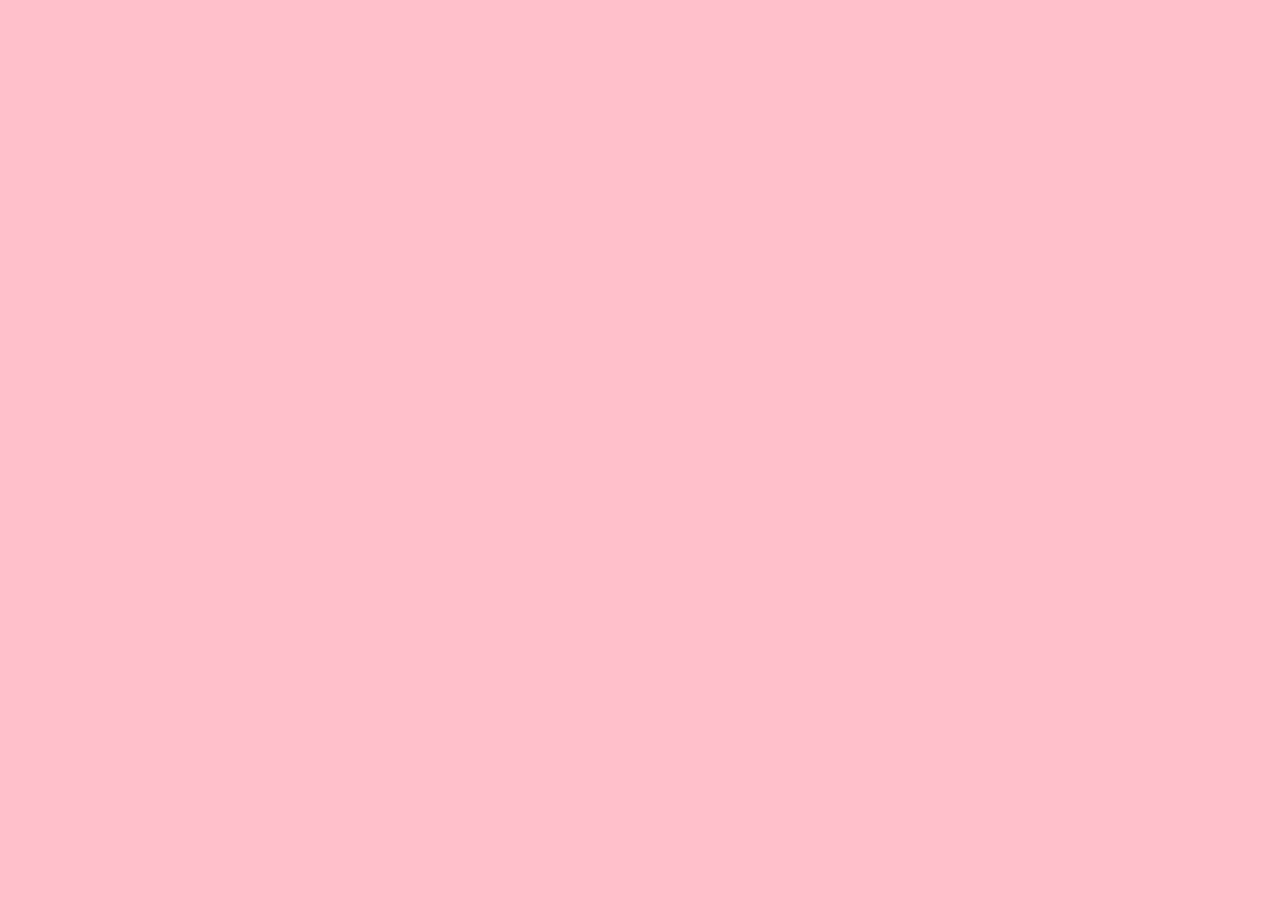
==== index.html @ dca43088 "initial commit" ====
<!doctype html>
<html lang="en">
<head>
    <meta charset="UTF-8">
    <meta name="viewport"
          content="width=device-width, user-scalable=no, initial-scale=1.0, maximum-scale=1.0, minimum-scale=1.0">
    <meta http-equiv="X-UA-Compatible" content="ie=edge">
    <link rel="stylesheet" href="css/normalize.css">
    <link rel="stylesheet" href="css/styles.css">
    <title>Sample web-site with css</title>
</head>
<body>
    <div class="grid"></div>
</body>
</html>
---- css/styles.css ----
body {
    background: pink;
}
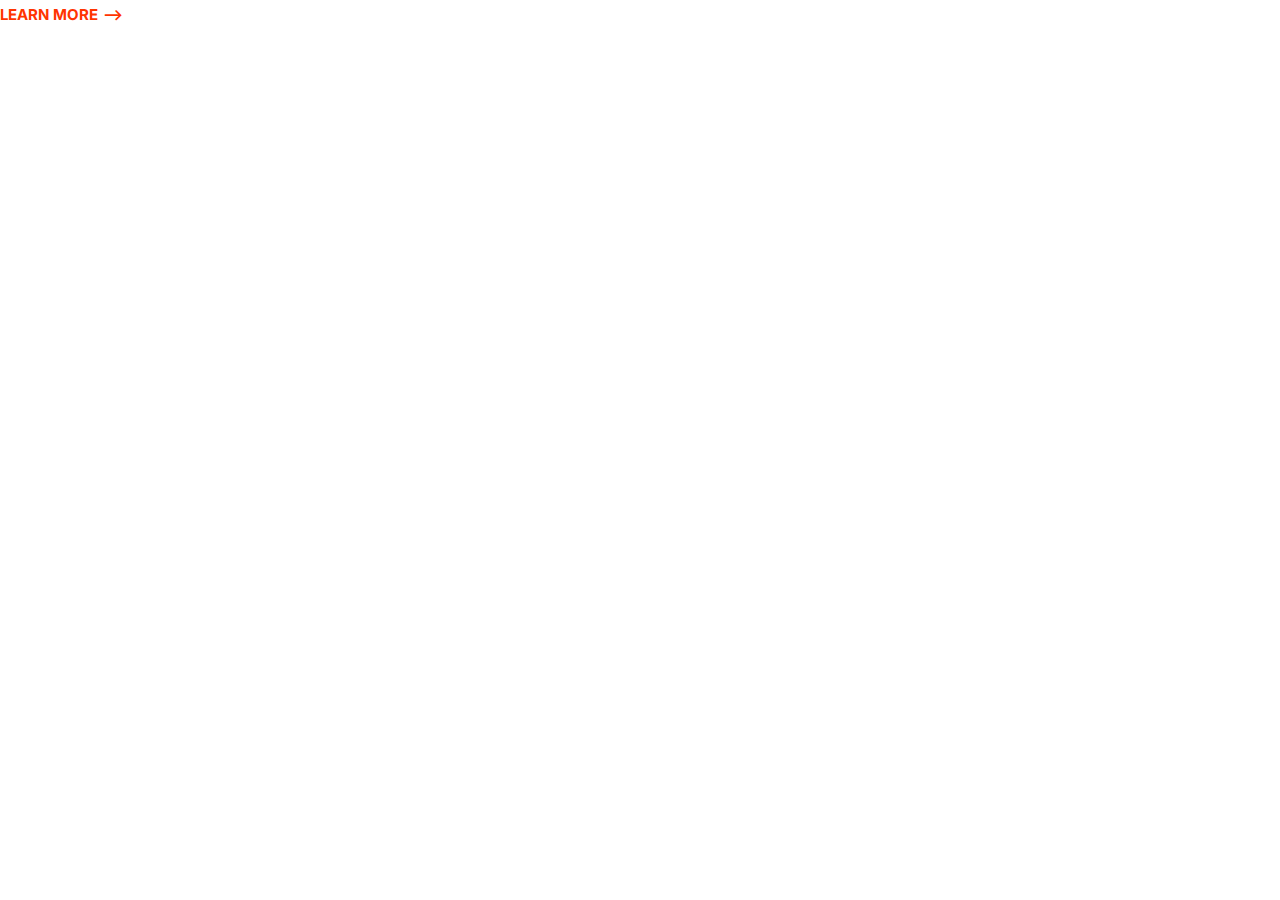
==== commit 138f9446: "create arrow-link component" ====
--- a/index.html
+++ b/index.html
@@ -2,14 +2,16 @@
 <html lang="en">
 <head>
     <meta charset="UTF-8">
-    <meta name="viewport"
-          content="width=device-width, user-scalable=no, initial-scale=1.0, maximum-scale=1.0, minimum-scale=1.0">
-    <meta http-equiv="X-UA-Compatible" content="ie=edge">
-    <link rel="stylesheet" href="css/normalize.css">
-    <link rel="stylesheet" href="css/styles.css">
+    <meta content="width=device-width, user-scalable=no, initial-scale=1.0, maximum-scale=1.0, minimum-scale=1.0"
+          name="viewport">
+    <meta content="ie=edge" http-equiv="X-UA-Compatible">
+    <link href="https://fonts.gstatic.com" rel="preconnect">
+    <link href="https://fonts.googleapis.com/css2?family=Inter:wght@400;700&display=swap" rel="stylesheet">
+    <link href="css/normalize.css" rel="stylesheet">
+    <link href="css/styles.css" rel="stylesheet">
     <title>Sample web-site with css</title>
 </head>
 <body>
-    <div class="grid"></div>
+<a href="#" class="link-arrow">Learn more</a>
 </body>
-</html>+</html>
--- a/css/styles.css
+++ b/css/styles.css
@@ -1,3 +1,83 @@
+:root {
+    --color-primary: #2584ff;
+    --color-secondary: #00d9ff;
+    --color-accent: #ff3400;
+    --color-heading: #1b0760;
+    --color-body: #918ca4;
+}
+/*  Typography */
 body {
-    background: pink;
+    font-family: Inter, Arial, Helvetica, sans-serif;
+    color: var(--color-body);
+    font-size: 1.5rem;
+    line-height: 1.5;
 }
+
+h1, h2, h3 {
+    color: var(--color-heading);
+    margin-bottom: 0.625rem;
+}
+
+h1 {
+    font-size: 4.375rem;
+}
+
+h2 {
+    font-size: 2.5rem;
+}
+
+
+h3 {
+    font-size: 1.875rem;
+}
+
+p {
+    margin-top: 0;
+}
+
+@media screen and (min-width: 1024px) {
+    body {
+        font-size: 1.125rem;
+    }
+
+    h1 {
+        font-size: 5rem;
+    }
+
+    h2 {
+        font-size: 2.5rem;
+    }
+
+    h3 {
+        font-size: 1.5rem;
+    }
+}
+
+/* Links */
+
+a {
+    text-decoration: none;
+}
+
+.link-arrow {
+    color: var(--color-accent);
+    text-transform: uppercase;
+    font-size: 1.25rem;
+    font-weight: bold;
+}
+
+.link-arrow::after {
+    content: '-->';
+    margin-left: 5px;
+    transition: margin 0.5s;
+}
+
+.link-arrow:hover::after {
+    margin-left: 10px;
+}
+
+@media screen and (min-width: 1024px) {
+    .link-arrow {
+        font-size: 0.938rem;
+    }
+}
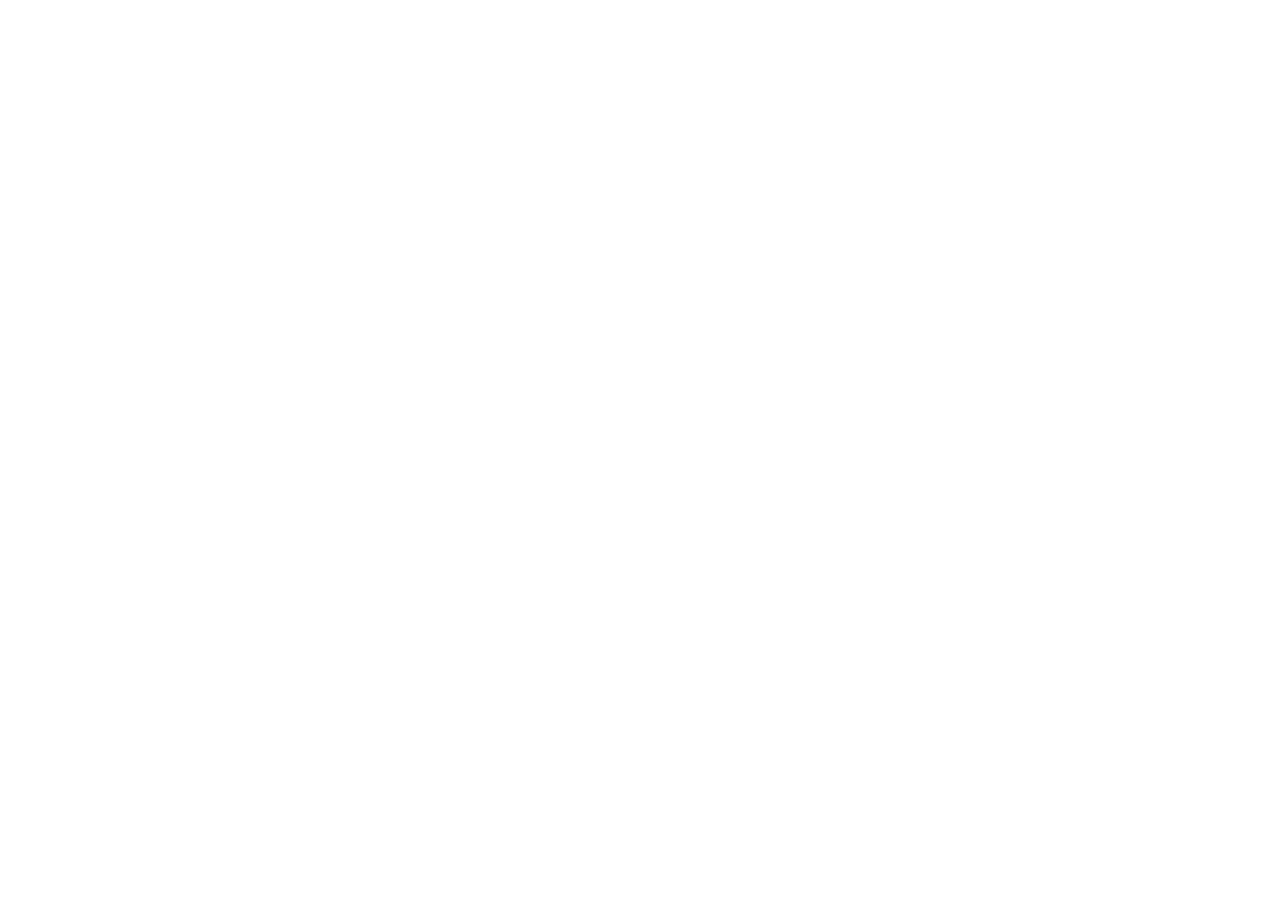
==== commit 939e463d: "create badges components" ====
--- a/index.html
+++ b/index.html
@@ -6,12 +6,12 @@
           name="viewport">
     <meta content="ie=edge" http-equiv="X-UA-Compatible">
     <link href="https://fonts.gstatic.com" rel="preconnect">
-    <link href="https://fonts.googleapis.com/css2?family=Inter:wght@400;700&display=swap" rel="stylesheet">
+    <link href="https://fonts.googleapis.com/css2?family=Inter:wght@400;600;700&display=swap" rel="stylesheet">
     <link href="css/normalize.css" rel="stylesheet">
     <link href="css/styles.css" rel="stylesheet">
     <title>Sample web-site with css</title>
 </head>
 <body>
-<a href="#" class="link-arrow">Learn more</a>
+
 </body>
 </html>
--- a/css/styles.css
+++ b/css/styles.css
@@ -5,6 +5,7 @@
     --color-heading: #1b0760;
     --color-body: #918ca4;
 }
+
 /*  Typography */
 body {
     font-family: Inter, Arial, Helvetica, sans-serif;
@@ -81,3 +82,36 @@
         font-size: 0.938rem;
     }
 }
+
+/* Badges */
+
+.badge {
+    border-radius: 20px;
+    padding: 0.5rem 2rem;
+    font-weight: 600;
+    white-space: nowrap;
+    font-size: 1.25rem;
+}
+
+.badge--primary {
+    background: var(--color-primary);
+    color: white;
+}
+
+.badge--secondary {
+    background: var(--color-secondary);
+    color: white;
+}
+
+.badge--small {
+    font-size: 1rem;
+}
+
+@media screen and (min-width: 1024px){
+    .badge {
+        font-size: 0.938rem;
+    }
+    .badge--small {
+        font-size: 0.75rem;
+    }
+}
